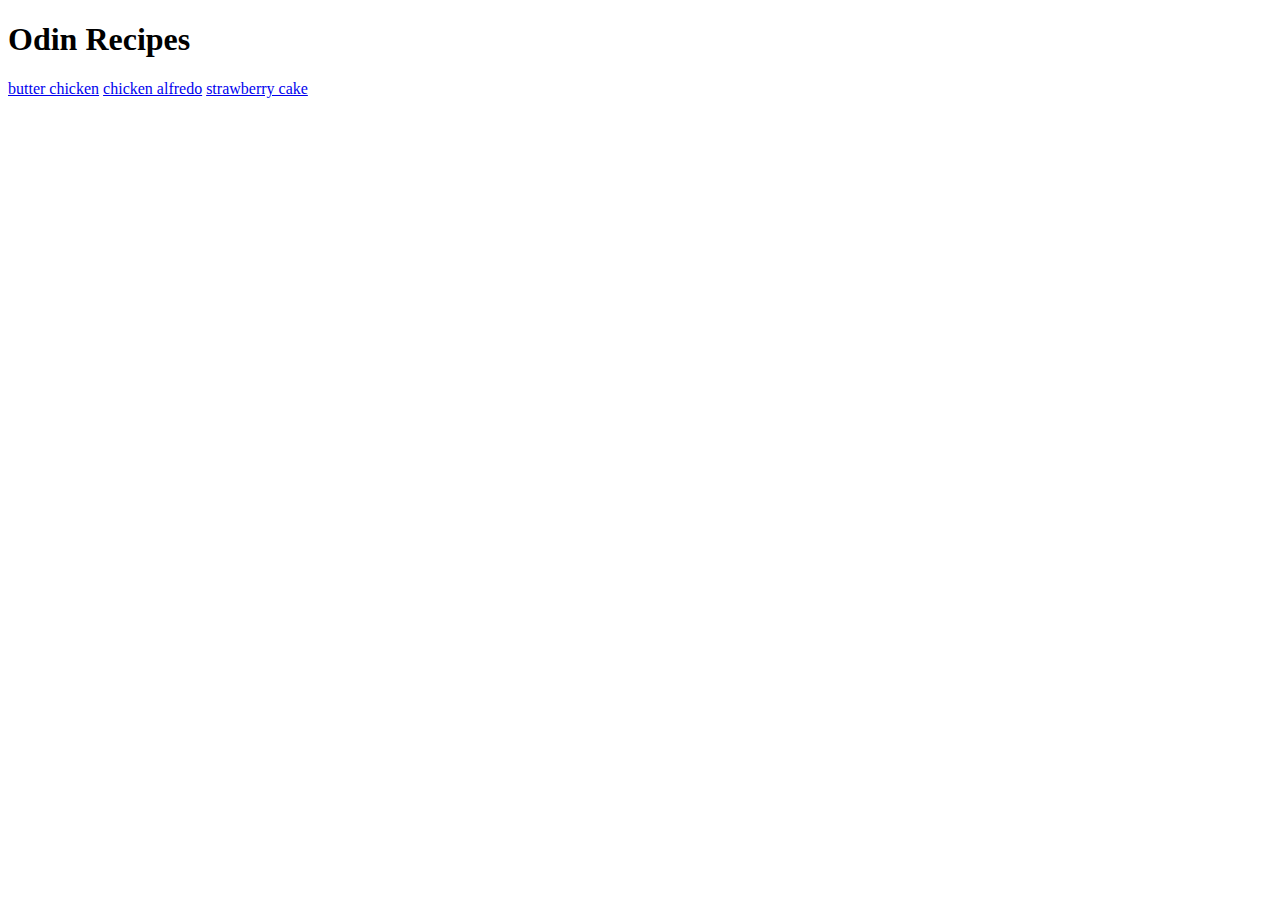
==== index.html @ 39a49bdc "updated butter chicken recipe page, added image, description text, ingredients list and instructions" ====
<!DOCTYPE html>
<html lang="en">
    <head>
        <meta charset="utf-8">
        <title>Recipes</title>
    </head>
    <body>
        <h1>Odin Recipes</h1>
        <a href="./recipes/butter_chicken.html">butter chicken</a>
        <a href="./recipes/chicken_alfredo.html">chicken alfredo</a>
        <a href="./recipes/strawberry_cake.html">strawberry cake</a>
    </body>
</html>
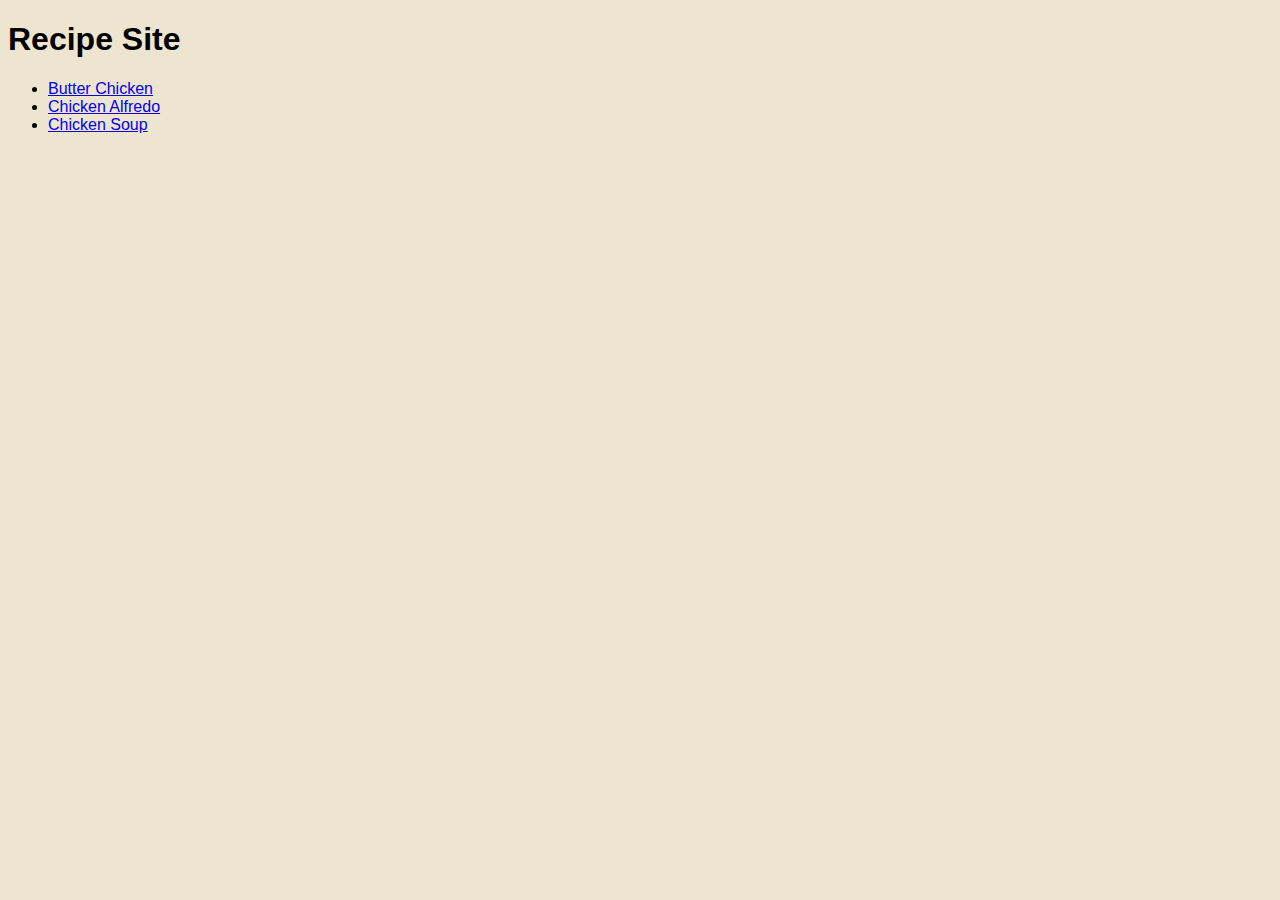
==== commit bc57c5ab: "apperance adjustment, changed name to better match theme" ====
--- a/index.html
+++ b/index.html
@@ -2,12 +2,16 @@
 <html lang="en">
     <head>
         <meta charset="utf-8">
+        <meta name="viewport" content="width=device-width, initial-scale=1.0">
+        <link rel="stylesheet" href="./styles.css">
         <title>Recipes</title>
     </head>
     <body>
-        <h1>Odin Recipes</h1>
-        <a href="./recipes/butter_chicken.html">butter chicken</a>
-        <a href="./recipes/chicken_alfredo.html">chicken alfredo</a>
-        <a href="./recipes/strawberry_cake.html">strawberry cake</a>
+        <h1>Recipe Site</h1>
+        <ul>
+            <li><a href="./recipes/butter_chicken.html">Butter Chicken</a></li>
+            <li><a href="./recipes/chicken_alfredo.html">Chicken Alfredo</a></li>
+            <li><a href="./recipes/chicken_soup.html">Chicken Soup</a></li>
+        </ul>
     </body>
-</html>+</html> --- a/styles.css
+++ b/styles.css
@@ -0,0 +1,21 @@
+body{
+    padding: 0px;
+    font-family: Arial, Helvetica, sans-serif;
+    background-color: #eee5d1;
+}
+
+.header,
+.content {
+    color: #000000c5;
+    width: 600px;
+    height: auto;
+    font-size: 18px;
+    box-sizing: border-box;
+    margin: 0px auto;
+
+}
+.recipe-img {
+    width: 600px;
+    height: auto;
+}
+
